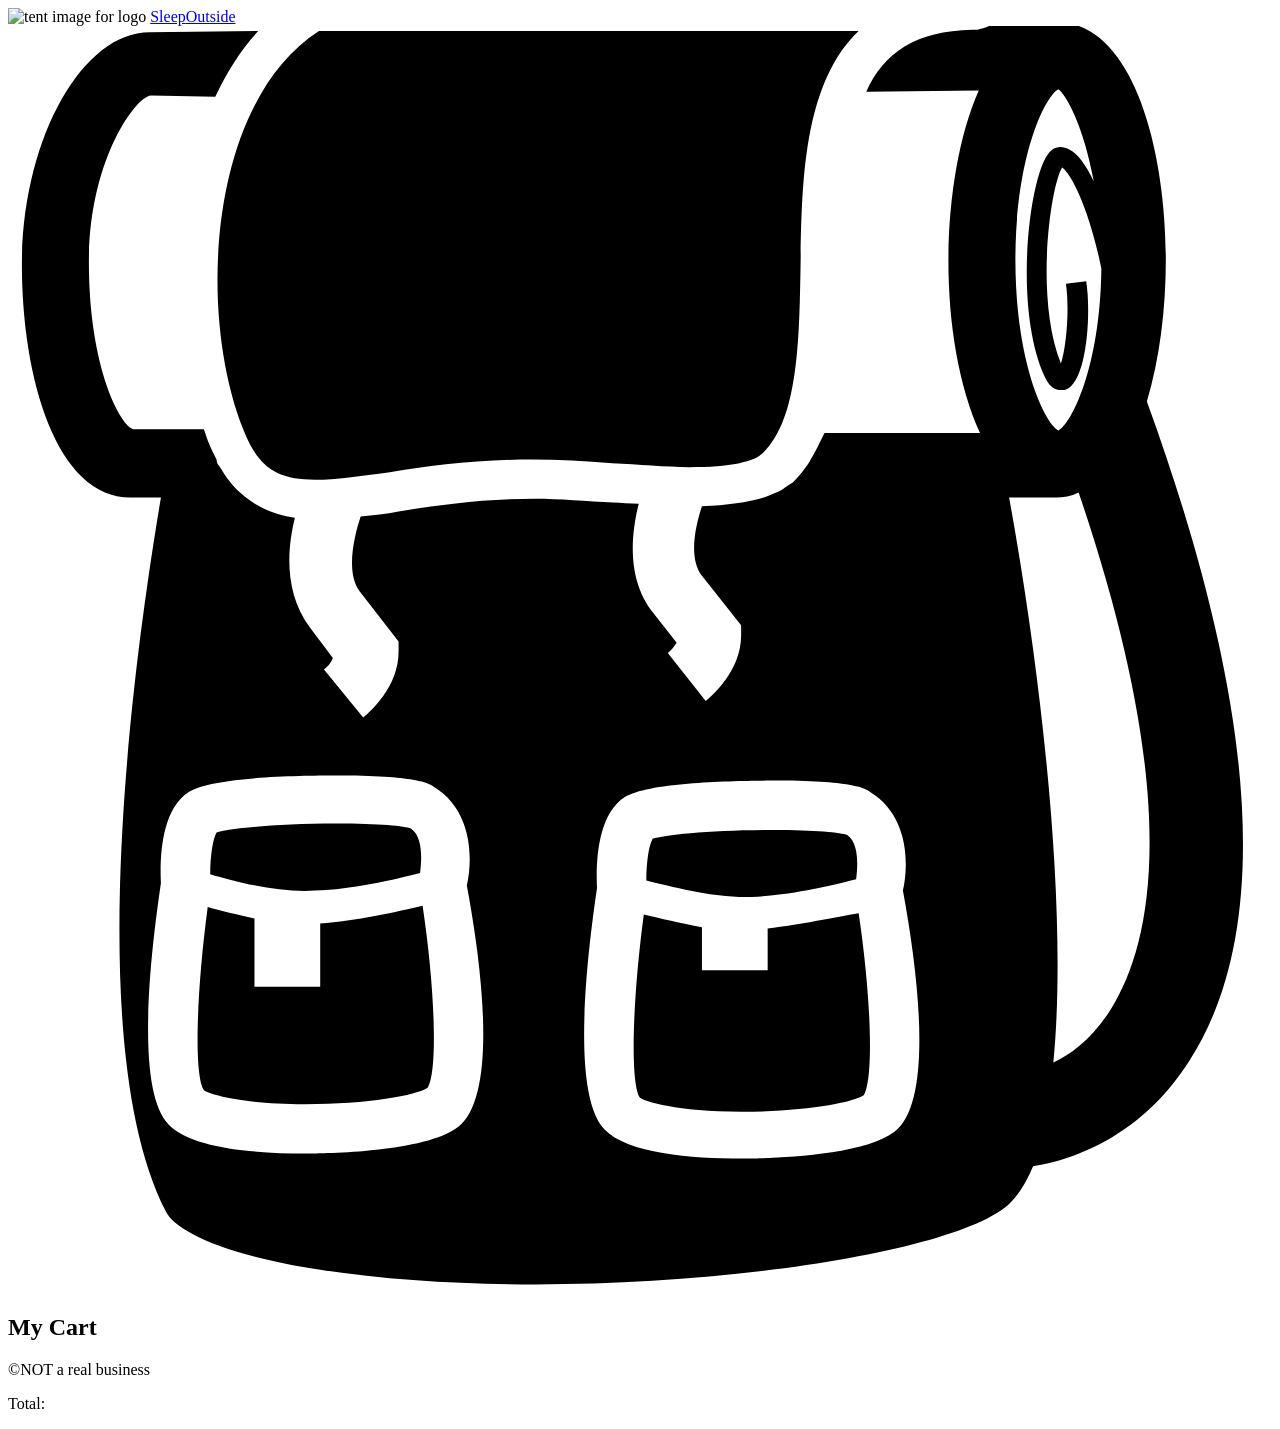
==== src/cart/index.html @ bac5f747 "started total functions" ====
<!doctype html>

<html lang="en">
  <head>
    <meta charset="UTF-8" />

    <meta name="viewport" content="width=device-width, initial-scale=1.0" />

    <title>Sleep Outside | Cart</title>

    <link rel="stylesheet" href="/css/style.css" />

    <script src="../js/cart.js" type="module"></script>
  </head>

  <body>
    <header class="divider">
      <div class="logo">
        <img src="/images/noun_Tent_2517.svg" alt="tent image for logo" />
        <a href="/index.html"> Sleep<span class="highlight">Outside</span></a>
      </div>

      <div class="cart">
        <a href="../cart/index.html">
          <svg xmlns="http://www.w3.org/2000/svg" viewBox="0 0 100 100">
            <path
              d="M18.9 32.6c1.1 2.4 2.5 3.3 5.4 3.3 1.6 0 3.6-0.3 5.9-0.6 3.2-0.5 6.9-1 11.2-1 2.1 0 4.3 0.1 6.4 0.3 2.1 0.1 4.2 0.3 6.1 0.3 3.2 0 5.2-0.4 5.9-1.2 2.7-2.7 2.8-8.8 2.9-14.6 0.1-6.7 0.2-14.5 4.6-18.7 -0.5 0-1 0-1.6 0 -14.2 0-37.5 0-41.1 0C15.6 6.2 14.9 23.6 18.9 32.6z"
            />

            <path
              d="M90.1 29.7c1-3.3 1.5-7.3 1.5-11.2 0-9-2.7-18.8-8.6-18.8 -0.1 0-0.2 0-0.3 0L77.8-0.1c-0.3 0.2-0.8 0.3-1.1 0.4 0 0 0 0 0 0 -0.2 0-0.3 0-0.4 0 -4.5 0.1-7 1.8-8.4 4.9l8.9-0.1c-1.6 3.6-2.4 8.7-2.4 13.5 0 4.9 0.8 9.9 2.5 13.6l-12.3 0c-0.2 0.4-0.4 0.8-0.6 1.2 -0.2 0.4-0.4 0.7-0.6 1.1 -0.1 0.1-0.1 0.2-0.2 0.3 -0.3 0.4-0.5 0.7-0.9 1.1 0 0 0 0 0 0 0 0-0.1 0.1-0.1 0.1 -0.1 0.1-0.2 0.2-0.4 0.3 -0.2 0.1-0.4 0.3-0.6 0.4 0 0 0 0 0 0 -0.4 0.2-0.9 0.4-1.4 0.6 -1.3 0.4-2.9 0.6-4.9 0.7 -0.5 1.5-1.1 4.1 0 5.5l3.1 3.9 0 0.8c0 2.8-2.3 4.8-2.8 5.2l-3-3.8c0.3-0.2 0.5-0.5 0.7-0.8l-1.8-2.3c-2.2-2.7-1.8-6.3-1.2-8.7 -0.7 0-1.4-0.1-2-0.1 -2.1-0.1-4.3-0.3-6.2-0.3 -4.1 0-7.7 0.5-10.8 1 -1 0.2-2 0.3-3 0.4 -0.5 1.5-1.2 4.4-0.1 5.9l3.1 4 0 0.8c0 2.8-2.3 4.8-2.8 5.2l-3.1-3.8c0.3-0.2 0.6-0.6 0.7-0.9l-1.8-2.4c-2.1-2.8-1.8-6.3-1.2-8.7 -1.6-0.2-2.9-0.8-4-1.7h0c-0.8-0.6-1.4-1.4-2-2.4 -0.1-0.1-0.2-0.3-0.2-0.5 -0.1-0.2-0.2-0.4-0.3-0.6 -0.3-0.6-0.5-1.2-0.7-1.8l-5.6 0c-1-0.3-3.5-4.8-3.5-13.2 0-8.1 3.7-13.1 4.9-13.2L16.4 5.6c0.9-1.9 2-3.7 3.4-5.2L11.2 0.5c-5.4 0-10.1 8.6-10.1 18.4 0 8.9 2.7 18.4 8.6 18.4h2.4c-1.8 10.7-6.6 43 0.4 56.5 0.7 1.4 4.3 3.4 12.2 4.6 20.2 3.1 49.8-0.5 54.6-5.3 0.7-0.7 1.3-1.7 1.8-2.9 2-0.3 8.2-1.7 12.4-8.4C100.1 71.5 98.9 53.9 90.1 29.7zM35.6 87.1c-2.6 2-10.5 2.1-12.1 2.1 0 0 0 0 0 0 -3.9 0-9-0.4-10.8-2.3 -2.6-2.7-1.5-13-0.6-19.1 -0.1-1.9 0-5.8 2.2-7.2 1.9-1.2 8.7-1.3 11.6-1.3 6.4 0 7.4 0.6 7.8 0.9 3 1.8 3.1 5.6 2.6 7.8C37.7 75.5 38.6 84.8 35.6 87.1zM70.1 87.5c-2.6 2-10.5 2.1-12.1 2.1 0 0 0 0 0 0 -3.9 0-9-0.4-10.8-2.3 -2.6-2.7-1.5-13-0.6-19.1 -0.1-1.9 0-5.8 2.2-7.2 1.9-1.2 8.7-1.3 11.6-1.3 6.4 0 7.4 0.6 7.8 0.9 3 1.8 3.1 5.6 2.6 7.8C72.2 76 73.1 85.3 70.1 87.5zM85.9 12.3c-0.6-1.3-1.3-2.2-1.9-2.5 -0.5-0.3-1-0.3-1.4 0 -1.7 1.1-3.2 12.2-0.6 17.9 0.4 0.9 0.9 1.1 1.3 1.1 0.1 0 0.2 0 0.3 0 1.8-0.5 2.1-6.2 1.7-8.6l-1.6 0.2c0.3 2.2 0 5.1-0.4 6.3 -2.1-5.3-0.8-14.1 0.1-15.5 0.8 0.6 2.2 3.5 3.1 8 -0.1 7.9-2.4 12.3-3.4 12.8 -1-0.5-3.4-5.2-3.4-13.5 0-8.3 2.4-13 3.4-13.5C83.7 5.4 85.1 7.9 85.9 12.3zM87.3 77.7c-1.4 2.3-3.1 3.6-4.6 4.3 1.2-12.2-1-31-3.5-44.7h3.3c0.1 0 0.3 0 0.4 0 0.6 0 1.2-0.1 1.8-0.4C92.8 60.7 90.7 72.2 87.3 77.7z"
            />

            <path
              d="M24.7 71v5h-5.2v-5.4c-1.4-0.3-2.7-0.6-3.7-0.9 -0.9 6.8-1.1 13.3-0.3 14.5 0.4 0.3 2.9 1.1 8 1.1h0c5 0 8.8-0.7 9.7-1.3 0.8-1.3 0.6-7.7-0.4-14.4C30.7 70.1 27.5 70.8 24.7 71z"
            />

            <path
              d="M58.8 68.9c2.9-0.1 6.4-0.9 8.3-1.4 0.1-0.8 0.3-2.8-0.7-3.5 -0.5-0.2-2.5-0.4-5.9-0.4 -4.9 0-8.6 0.4-9.5 0.7 -0.3 0.5-0.5 1.9-0.5 3.3C52.5 68.1 56 69 58.8 68.9z"
            />

            <path
              d="M24.3 68.4c2.9-0.1 6.4-0.9 8.3-1.4 0.1-0.8 0.3-2.8-0.7-3.5 -0.5-0.2-2.5-0.4-5.9-0.4 -4.9 0-8.6 0.4-9.5 0.7 -0.3 0.5-0.5 1.9-0.5 3.3C18 67.7 21.5 68.6 24.3 68.4z"
            />

            <path
              d="M60.1 71.4v3.3h-5.2v-3.4c-1.7-0.3-3.3-0.7-4.6-1 -0.9 6.8-1.1 13.3-0.3 14.5 0.4 0.3 2.9 1.1 8 1.1h0c5 0 8.8-0.7 9.7-1.3 0.8-1.3 0.6-7.7-0.4-14.4C65.5 70.5 62.7 71.1 60.1 71.4z"
            />

            <!-- <text x="0" y="115" fill="#000000" font-size="5px" font-weight="bold" font-family="'Helvetica Neue', Helvetica, Arial-Unicode, Arial, Sans-serif">Created by Natalia Woodroffe</text>
            <text x="0" y="120" fill="#000000" font-size="5px" font-weight="bold" font-family="'Helvetica Neue', Helvetica, Arial-Unicode, Arial, Sans-serif">from the Noun Project</text> -->
          </svg>
        </a>
      </div>
    </header>

    <main class="divider">
      <section class="products">
        <h2>My Cart</h2>

        <ul class="product-list">
          <!-- <li class="cart-card divider">
            <a href="product_pages/marmot-ajax-3.html" class="cart-card__image">
              <img
                src="images/tents/marmot-ajax-tent-3-person-3-season-in-pale-pumpkin-terracotta~p~880rr_01~320.jpg"
                alt="Marmot Ajax tent"
              />
            </a>
            <a href="product_pages/marmot-ajax-3.html">
              <h2 class="card__name">Marmot Ajax Tent - 3-Person, 3-Season</h2>
            </a>
            <p class="cart-card__color">Pale Pumpkin/Terracotta</p>
            <p class="cart-card__quantity">qty: 1</p>
            <p class="cart-card__price">$199.99</p>
          </li>
          <li class="cart-card divider">
            <a href="product_pages/marmot-ajax-3.html" class="cart-card__image">
              <img
                src="images/tents/the-north-face-talus-tent-4-person-3-season-in-golden-oak-saffron-yellow~p~985rf_01~320.jpg"
                alt="Talus Tent - 4-Person, 3-Season"
              />
            </a>
            <a href="product_pages/marmot-ajax-3.html">
              <h2 class="card__name">
                The North Face Talus Tent - 4-Person, 3-Season
              </h2></a
            >
            <p class="cart-card__color">Golden Oak/Saffron Yellow</p>
            <p class="cart-card__quantity">qty: 1</p>
            <p class="cart-card__price">$199.99</p>
          </li> -->
        </ul>
      </section>
    </main>

    <footer>
      &copy;NOT a real business

      <div class="cart-footer hide">
        <p class="cart-total">Total: </p>
      </div>
      
    </footer>
  </body>
</html>
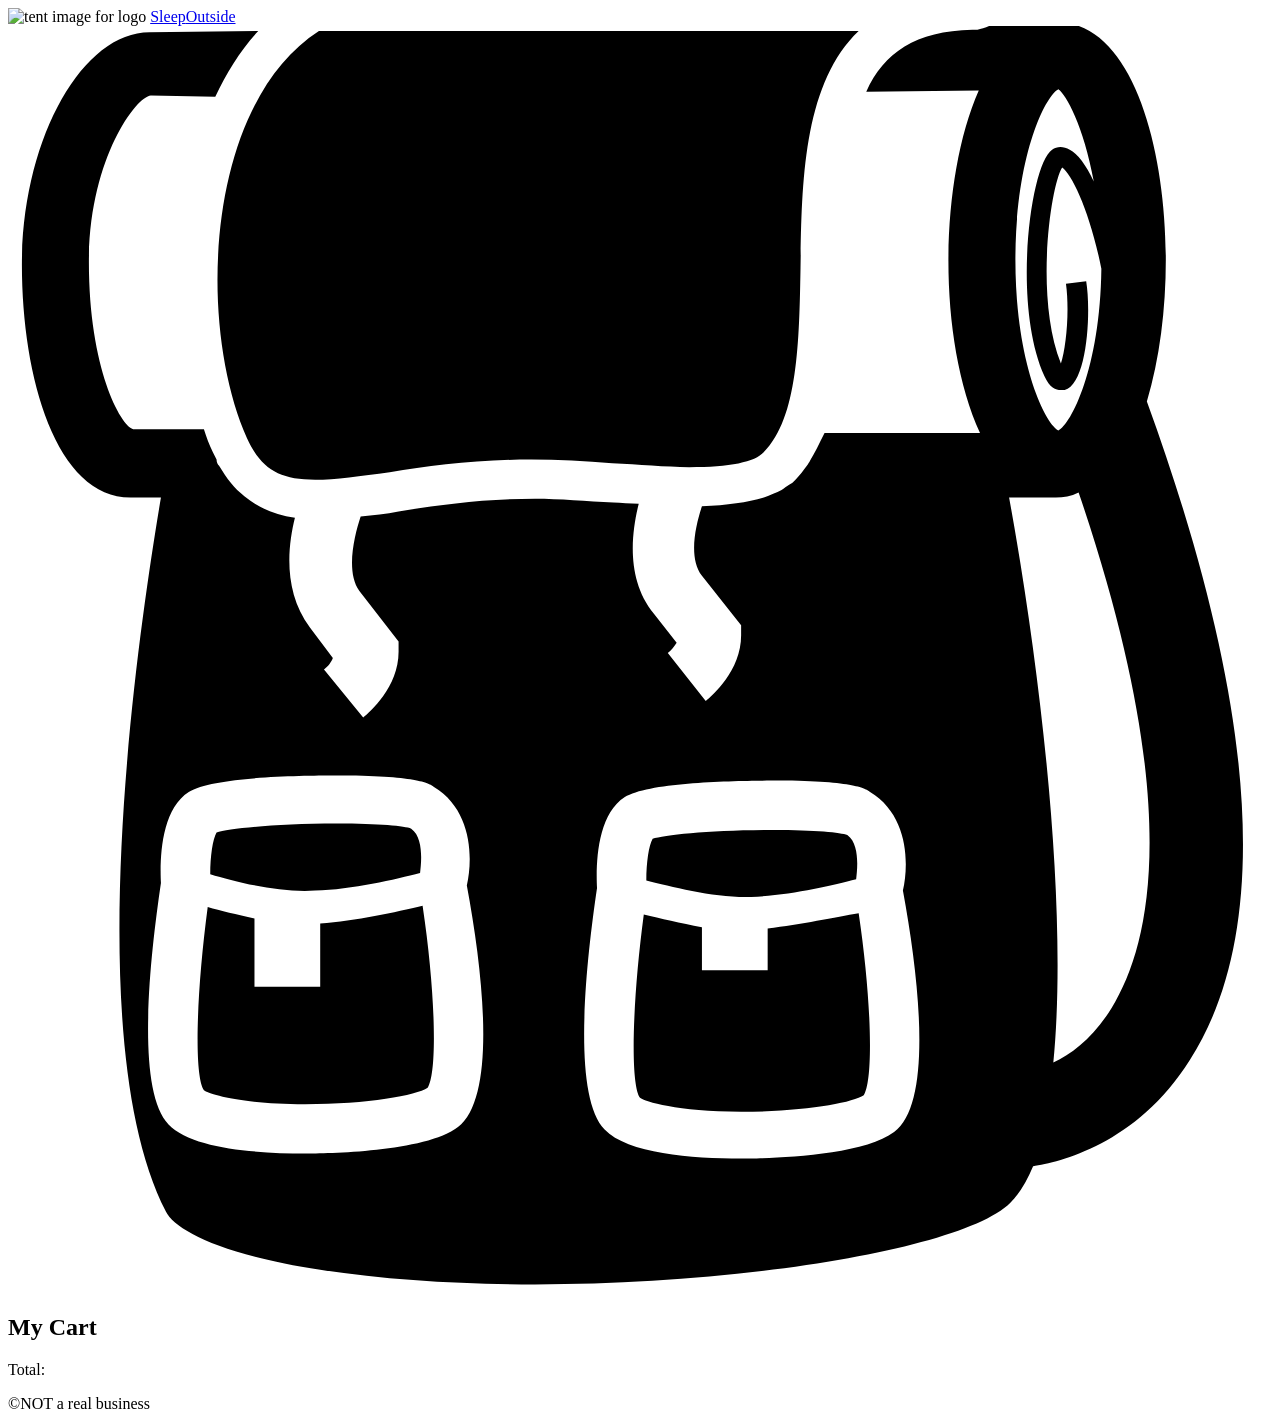
==== commit 5f828b50: "Total $ in cart function" ====
--- a/src/cart/index.html
+++ b/src/cart/index.html
@@ -94,11 +94,11 @@
     </main>
 
     <footer>
-      &copy;NOT a real business
-
       <div class="cart-footer hide">
         <p class="cart-total">Total: </p>
       </div>
+
+      &copy;NOT a real business
       
     </footer>
   </body>
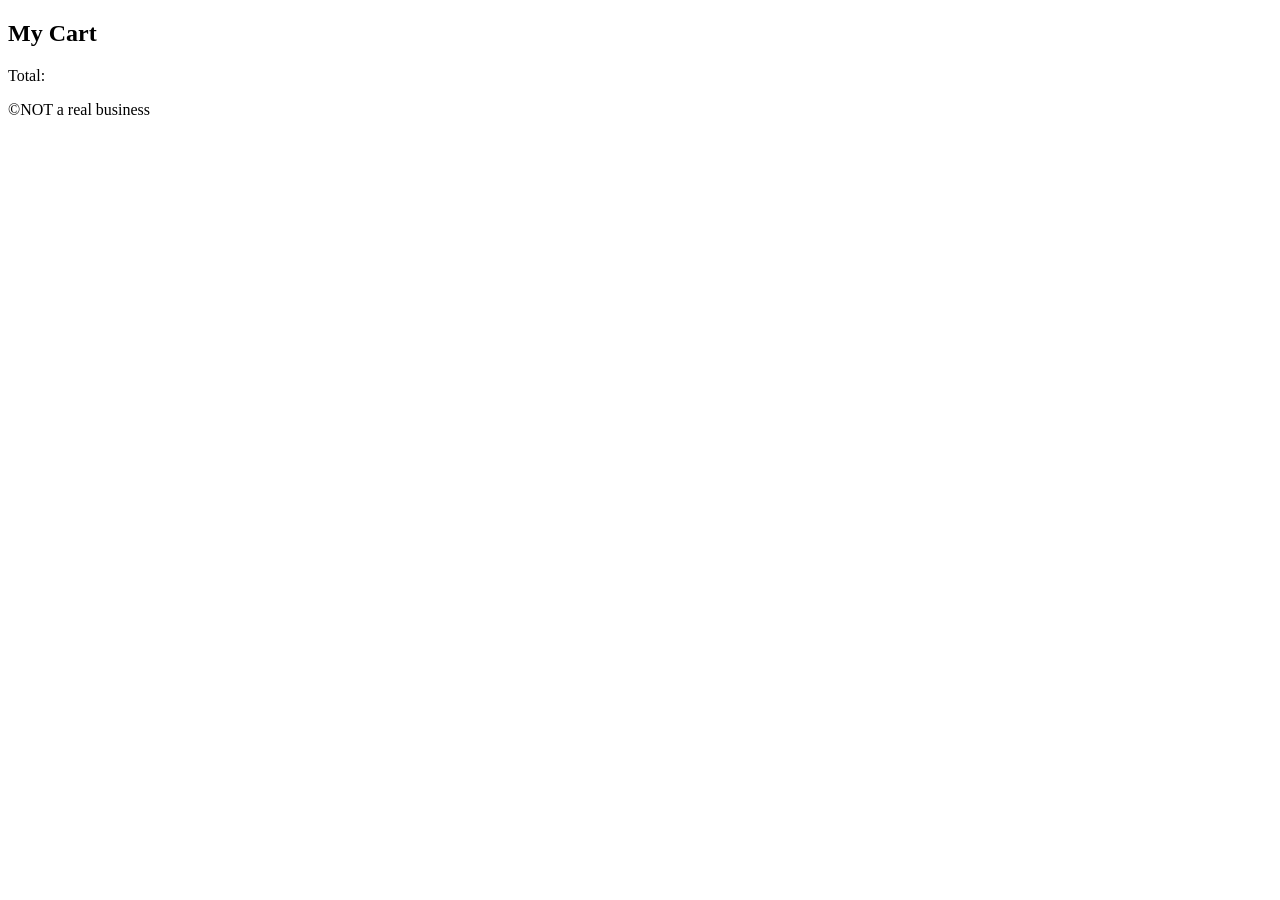
==== commit f638cc6f: "team 3 commit" ====
--- a/src/cart/index.html
+++ b/src/cart/index.html
@@ -14,45 +14,7 @@
   </head>
 
   <body>
-    <header class="divider">
-      <div class="logo">
-        <img src="/images/noun_Tent_2517.svg" alt="tent image for logo" />
-        <a href="/index.html"> Sleep<span class="highlight">Outside</span></a>
-      </div>
-
-      <div class="cart">
-        <a href="../cart/index.html">
-          <svg xmlns="http://www.w3.org/2000/svg" viewBox="0 0 100 100">
-            <path
-              d="M18.9 32.6c1.1 2.4 2.5 3.3 5.4 3.3 1.6 0 3.6-0.3 5.9-0.6 3.2-0.5 6.9-1 11.2-1 2.1 0 4.3 0.1 6.4 0.3 2.1 0.1 4.2 0.3 6.1 0.3 3.2 0 5.2-0.4 5.9-1.2 2.7-2.7 2.8-8.8 2.9-14.6 0.1-6.7 0.2-14.5 4.6-18.7 -0.5 0-1 0-1.6 0 -14.2 0-37.5 0-41.1 0C15.6 6.2 14.9 23.6 18.9 32.6z"
-            />
-
-            <path
-              d="M90.1 29.7c1-3.3 1.5-7.3 1.5-11.2 0-9-2.7-18.8-8.6-18.8 -0.1 0-0.2 0-0.3 0L77.8-0.1c-0.3 0.2-0.8 0.3-1.1 0.4 0 0 0 0 0 0 -0.2 0-0.3 0-0.4 0 -4.5 0.1-7 1.8-8.4 4.9l8.9-0.1c-1.6 3.6-2.4 8.7-2.4 13.5 0 4.9 0.8 9.9 2.5 13.6l-12.3 0c-0.2 0.4-0.4 0.8-0.6 1.2 -0.2 0.4-0.4 0.7-0.6 1.1 -0.1 0.1-0.1 0.2-0.2 0.3 -0.3 0.4-0.5 0.7-0.9 1.1 0 0 0 0 0 0 0 0-0.1 0.1-0.1 0.1 -0.1 0.1-0.2 0.2-0.4 0.3 -0.2 0.1-0.4 0.3-0.6 0.4 0 0 0 0 0 0 -0.4 0.2-0.9 0.4-1.4 0.6 -1.3 0.4-2.9 0.6-4.9 0.7 -0.5 1.5-1.1 4.1 0 5.5l3.1 3.9 0 0.8c0 2.8-2.3 4.8-2.8 5.2l-3-3.8c0.3-0.2 0.5-0.5 0.7-0.8l-1.8-2.3c-2.2-2.7-1.8-6.3-1.2-8.7 -0.7 0-1.4-0.1-2-0.1 -2.1-0.1-4.3-0.3-6.2-0.3 -4.1 0-7.7 0.5-10.8 1 -1 0.2-2 0.3-3 0.4 -0.5 1.5-1.2 4.4-0.1 5.9l3.1 4 0 0.8c0 2.8-2.3 4.8-2.8 5.2l-3.1-3.8c0.3-0.2 0.6-0.6 0.7-0.9l-1.8-2.4c-2.1-2.8-1.8-6.3-1.2-8.7 -1.6-0.2-2.9-0.8-4-1.7h0c-0.8-0.6-1.4-1.4-2-2.4 -0.1-0.1-0.2-0.3-0.2-0.5 -0.1-0.2-0.2-0.4-0.3-0.6 -0.3-0.6-0.5-1.2-0.7-1.8l-5.6 0c-1-0.3-3.5-4.8-3.5-13.2 0-8.1 3.7-13.1 4.9-13.2L16.4 5.6c0.9-1.9 2-3.7 3.4-5.2L11.2 0.5c-5.4 0-10.1 8.6-10.1 18.4 0 8.9 2.7 18.4 8.6 18.4h2.4c-1.8 10.7-6.6 43 0.4 56.5 0.7 1.4 4.3 3.4 12.2 4.6 20.2 3.1 49.8-0.5 54.6-5.3 0.7-0.7 1.3-1.7 1.8-2.9 2-0.3 8.2-1.7 12.4-8.4C100.1 71.5 98.9 53.9 90.1 29.7zM35.6 87.1c-2.6 2-10.5 2.1-12.1 2.1 0 0 0 0 0 0 -3.9 0-9-0.4-10.8-2.3 -2.6-2.7-1.5-13-0.6-19.1 -0.1-1.9 0-5.8 2.2-7.2 1.9-1.2 8.7-1.3 11.6-1.3 6.4 0 7.4 0.6 7.8 0.9 3 1.8 3.1 5.6 2.6 7.8C37.7 75.5 38.6 84.8 35.6 87.1zM70.1 87.5c-2.6 2-10.5 2.1-12.1 2.1 0 0 0 0 0 0 -3.9 0-9-0.4-10.8-2.3 -2.6-2.7-1.5-13-0.6-19.1 -0.1-1.9 0-5.8 2.2-7.2 1.9-1.2 8.7-1.3 11.6-1.3 6.4 0 7.4 0.6 7.8 0.9 3 1.8 3.1 5.6 2.6 7.8C72.2 76 73.1 85.3 70.1 87.5zM85.9 12.3c-0.6-1.3-1.3-2.2-1.9-2.5 -0.5-0.3-1-0.3-1.4 0 -1.7 1.1-3.2 12.2-0.6 17.9 0.4 0.9 0.9 1.1 1.3 1.1 0.1 0 0.2 0 0.3 0 1.8-0.5 2.1-6.2 1.7-8.6l-1.6 0.2c0.3 2.2 0 5.1-0.4 6.3 -2.1-5.3-0.8-14.1 0.1-15.5 0.8 0.6 2.2 3.5 3.1 8 -0.1 7.9-2.4 12.3-3.4 12.8 -1-0.5-3.4-5.2-3.4-13.5 0-8.3 2.4-13 3.4-13.5C83.7 5.4 85.1 7.9 85.9 12.3zM87.3 77.7c-1.4 2.3-3.1 3.6-4.6 4.3 1.2-12.2-1-31-3.5-44.7h3.3c0.1 0 0.3 0 0.4 0 0.6 0 1.2-0.1 1.8-0.4C92.8 60.7 90.7 72.2 87.3 77.7z"
-            />
-
-            <path
-              d="M24.7 71v5h-5.2v-5.4c-1.4-0.3-2.7-0.6-3.7-0.9 -0.9 6.8-1.1 13.3-0.3 14.5 0.4 0.3 2.9 1.1 8 1.1h0c5 0 8.8-0.7 9.7-1.3 0.8-1.3 0.6-7.7-0.4-14.4C30.7 70.1 27.5 70.8 24.7 71z"
-            />
-
-            <path
-              d="M58.8 68.9c2.9-0.1 6.4-0.9 8.3-1.4 0.1-0.8 0.3-2.8-0.7-3.5 -0.5-0.2-2.5-0.4-5.9-0.4 -4.9 0-8.6 0.4-9.5 0.7 -0.3 0.5-0.5 1.9-0.5 3.3C52.5 68.1 56 69 58.8 68.9z"
-            />
-
-            <path
-              d="M24.3 68.4c2.9-0.1 6.4-0.9 8.3-1.4 0.1-0.8 0.3-2.8-0.7-3.5 -0.5-0.2-2.5-0.4-5.9-0.4 -4.9 0-8.6 0.4-9.5 0.7 -0.3 0.5-0.5 1.9-0.5 3.3C18 67.7 21.5 68.6 24.3 68.4z"
-            />
-
-            <path
-              d="M60.1 71.4v3.3h-5.2v-3.4c-1.7-0.3-3.3-0.7-4.6-1 -0.9 6.8-1.1 13.3-0.3 14.5 0.4 0.3 2.9 1.1 8 1.1h0c5 0 8.8-0.7 9.7-1.3 0.8-1.3 0.6-7.7-0.4-14.4C65.5 70.5 62.7 71.1 60.1 71.4z"
-            />
-
-            <!-- <text x="0" y="115" fill="#000000" font-size="5px" font-weight="bold" font-family="'Helvetica Neue', Helvetica, Arial-Unicode, Arial, Sans-serif">Created by Natalia Woodroffe</text>
-            <text x="0" y="120" fill="#000000" font-size="5px" font-weight="bold" font-family="'Helvetica Neue', Helvetica, Arial-Unicode, Arial, Sans-serif">from the Noun Project</text> -->
-          </svg>
-        </a>
-      </div>
-    </header>
+    <header class="divider" id="main-header"></header>
 
     <main class="divider">
       <section class="products">
@@ -95,11 +57,10 @@
 
     <footer>
       <div class="cart-footer hide">
-        <p class="cart-total">Total: </p>
+        <p class="cart-total">Total:</p>
       </div>
 
       &copy;NOT a real business
-      
     </footer>
   </body>
 </html>
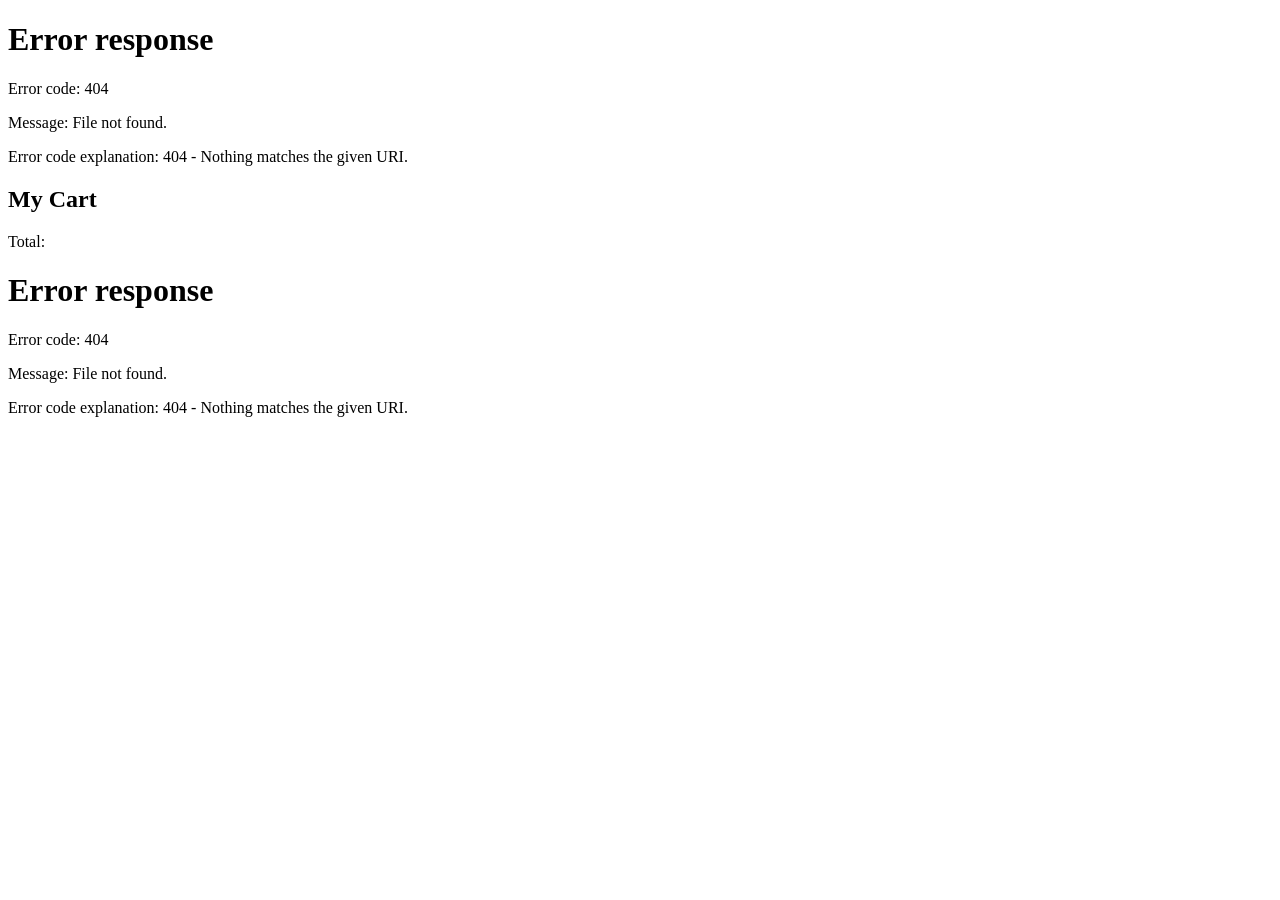
==== commit 38161dd2: "Week 3 individual activity" ====
--- a/src/cart/index.html
+++ b/src/cart/index.html
@@ -9,7 +9,7 @@
     <title>Sleep Outside | Cart</title>
 
     <link rel="stylesheet" href="/css/style.css" />
-
+    <script src="../js/main.js" type="module"></script>
     <script src="../js/cart.js" type="module"></script>
   </head>
 
@@ -52,15 +52,12 @@
             <p class="cart-card__price">$199.99</p>
           </li> -->
         </ul>
+        <div class="cart-footer hide">
+          <p class="cart-total">Total:</p>
+        </div>
       </section>
     </main>
 
-    <footer>
-      <div class="cart-footer hide">
-        <p class="cart-total">Total:</p>
-      </div>
-
-      &copy;NOT a real business
-    </footer>
+    <footer id="main-footer"></footer>
   </body>
 </html>
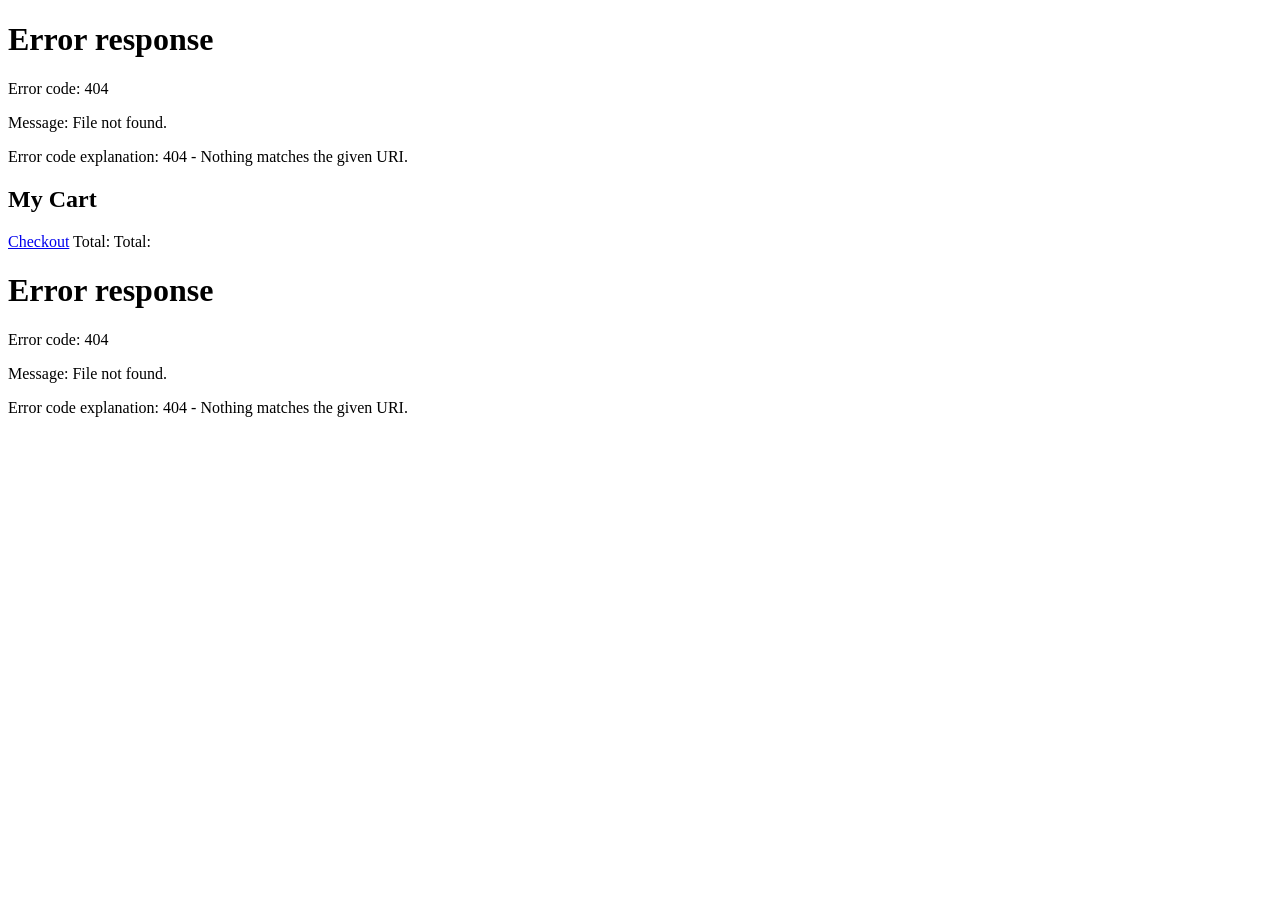
==== commit b436e131: "changes minor things to match example code" ====
--- a/src/cart/index.html
+++ b/src/cart/index.html
@@ -53,7 +53,9 @@
           </li> -->
         </ul>
         <div class="cart-footer hide">
-          <p class="cart-total">Total:</p>
+          <a href="/checkout/">Checkout</a>
+          <span>Total:</span>
+          <span class="cart-total">Total: </span>
         </div>
       </section>
     </main>
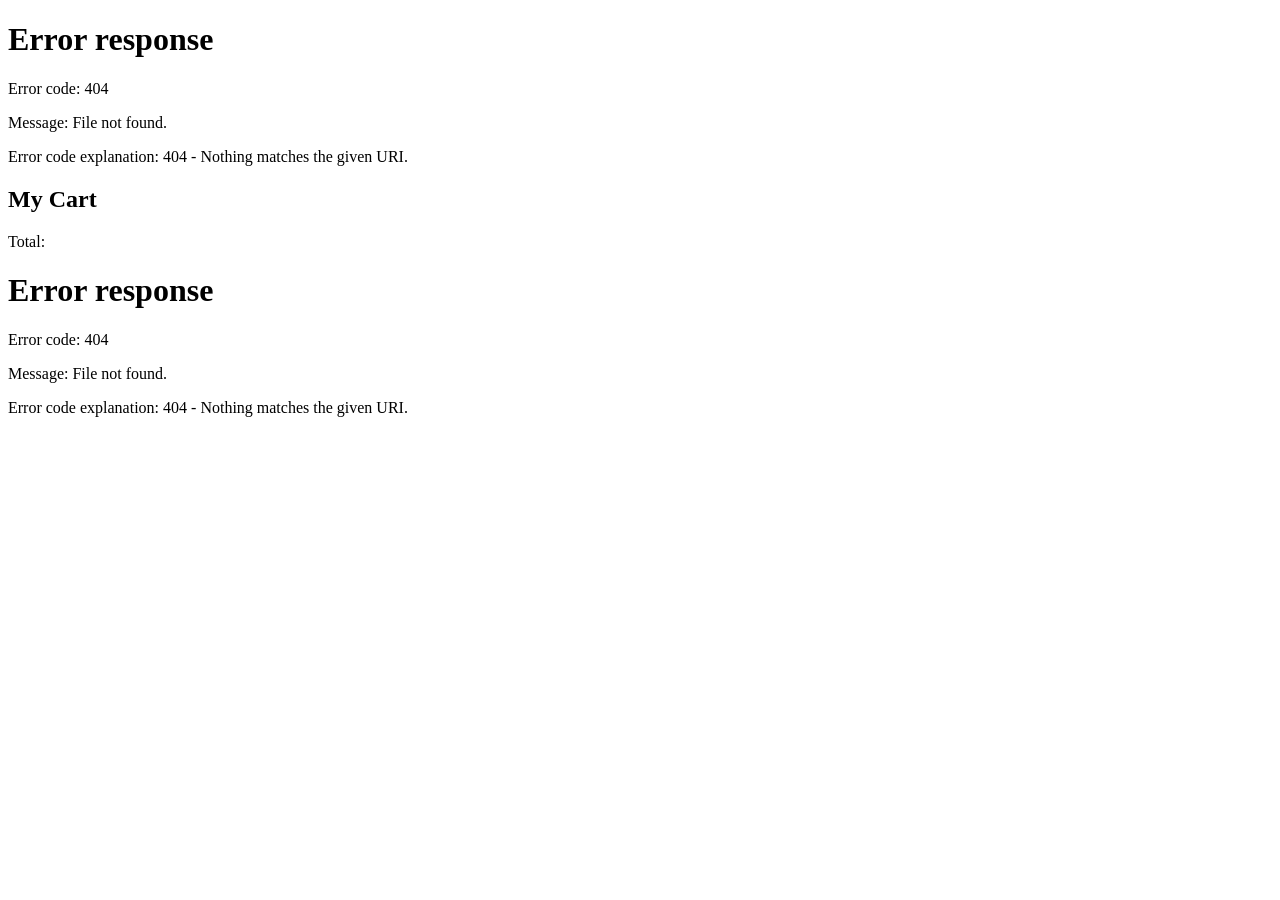
==== commit 60da6f32: "Merge pull request #9 from MaxTidwell/mt--individual3 Mt  individual3" ====
--- a/src/cart/index.html
+++ b/src/cart/index.html
@@ -53,9 +53,7 @@
           </li> -->
         </ul>
         <div class="cart-footer hide">
-          <a href="/checkout/">Checkout</a>
-          <span>Total:</span>
-          <span class="cart-total">Total: </span>
+          <p class="cart-total">Total:</p>
         </div>
       </section>
     </main>
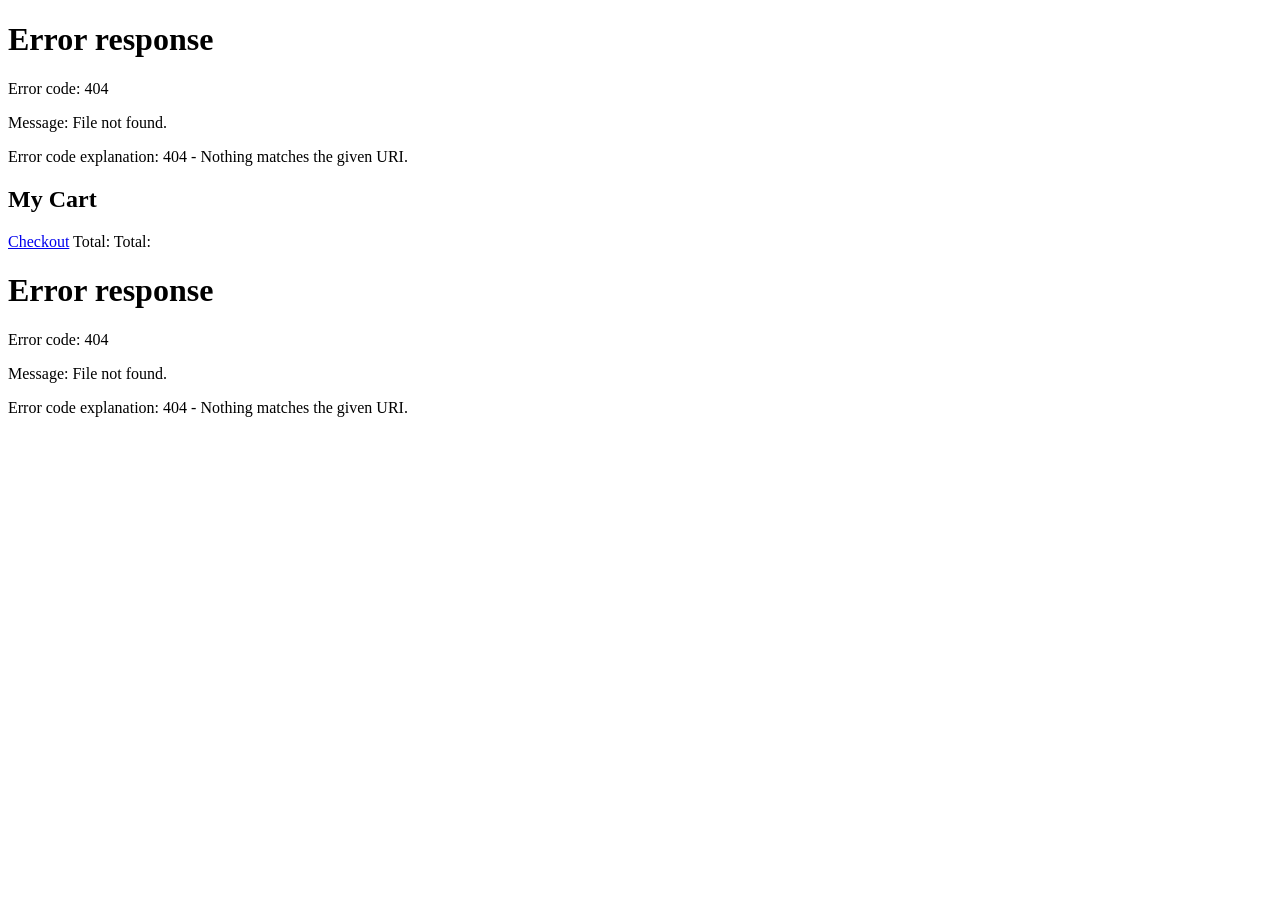
==== commit a0654af9: "Merge pull request #10 from MaxTidwell/mt--individual3 Mt  individual3" ====
--- a/src/cart/index.html
+++ b/src/cart/index.html
@@ -3,13 +3,9 @@
 <html lang="en">
   <head>
     <meta charset="UTF-8" />
-
     <meta name="viewport" content="width=device-width, initial-scale=1.0" />
-
     <title>Sleep Outside | Cart</title>
-
     <link rel="stylesheet" href="/css/style.css" />
-    <script src="../js/main.js" type="module"></script>
     <script src="../js/cart.js" type="module"></script>
   </head>
 
@@ -19,41 +15,11 @@
     <main class="divider">
       <section class="products">
         <h2>My Cart</h2>
-
-        <ul class="product-list">
-          <!-- <li class="cart-card divider">
-            <a href="product_pages/marmot-ajax-3.html" class="cart-card__image">
-              <img
-                src="images/tents/marmot-ajax-tent-3-person-3-season-in-pale-pumpkin-terracotta~p~880rr_01~320.jpg"
-                alt="Marmot Ajax tent"
-              />
-            </a>
-            <a href="product_pages/marmot-ajax-3.html">
-              <h2 class="card__name">Marmot Ajax Tent - 3-Person, 3-Season</h2>
-            </a>
-            <p class="cart-card__color">Pale Pumpkin/Terracotta</p>
-            <p class="cart-card__quantity">qty: 1</p>
-            <p class="cart-card__price">$199.99</p>
-          </li>
-          <li class="cart-card divider">
-            <a href="product_pages/marmot-ajax-3.html" class="cart-card__image">
-              <img
-                src="images/tents/the-north-face-talus-tent-4-person-3-season-in-golden-oak-saffron-yellow~p~985rf_01~320.jpg"
-                alt="Talus Tent - 4-Person, 3-Season"
-              />
-            </a>
-            <a href="product_pages/marmot-ajax-3.html">
-              <h2 class="card__name">
-                The North Face Talus Tent - 4-Person, 3-Season
-              </h2></a
-            >
-            <p class="cart-card__color">Golden Oak/Saffron Yellow</p>
-            <p class="cart-card__quantity">qty: 1</p>
-            <p class="cart-card__price">$199.99</p>
-          </li> -->
-        </ul>
+        <ul class="product-list"></ul>
         <div class="cart-footer hide">
-          <p class="cart-total">Total:</p>
+          <a href="/checkout/">Checkout</a>
+          <span>Total:</span>
+          <span class="cart-total">Total: </span>
         </div>
       </section>
     </main>
